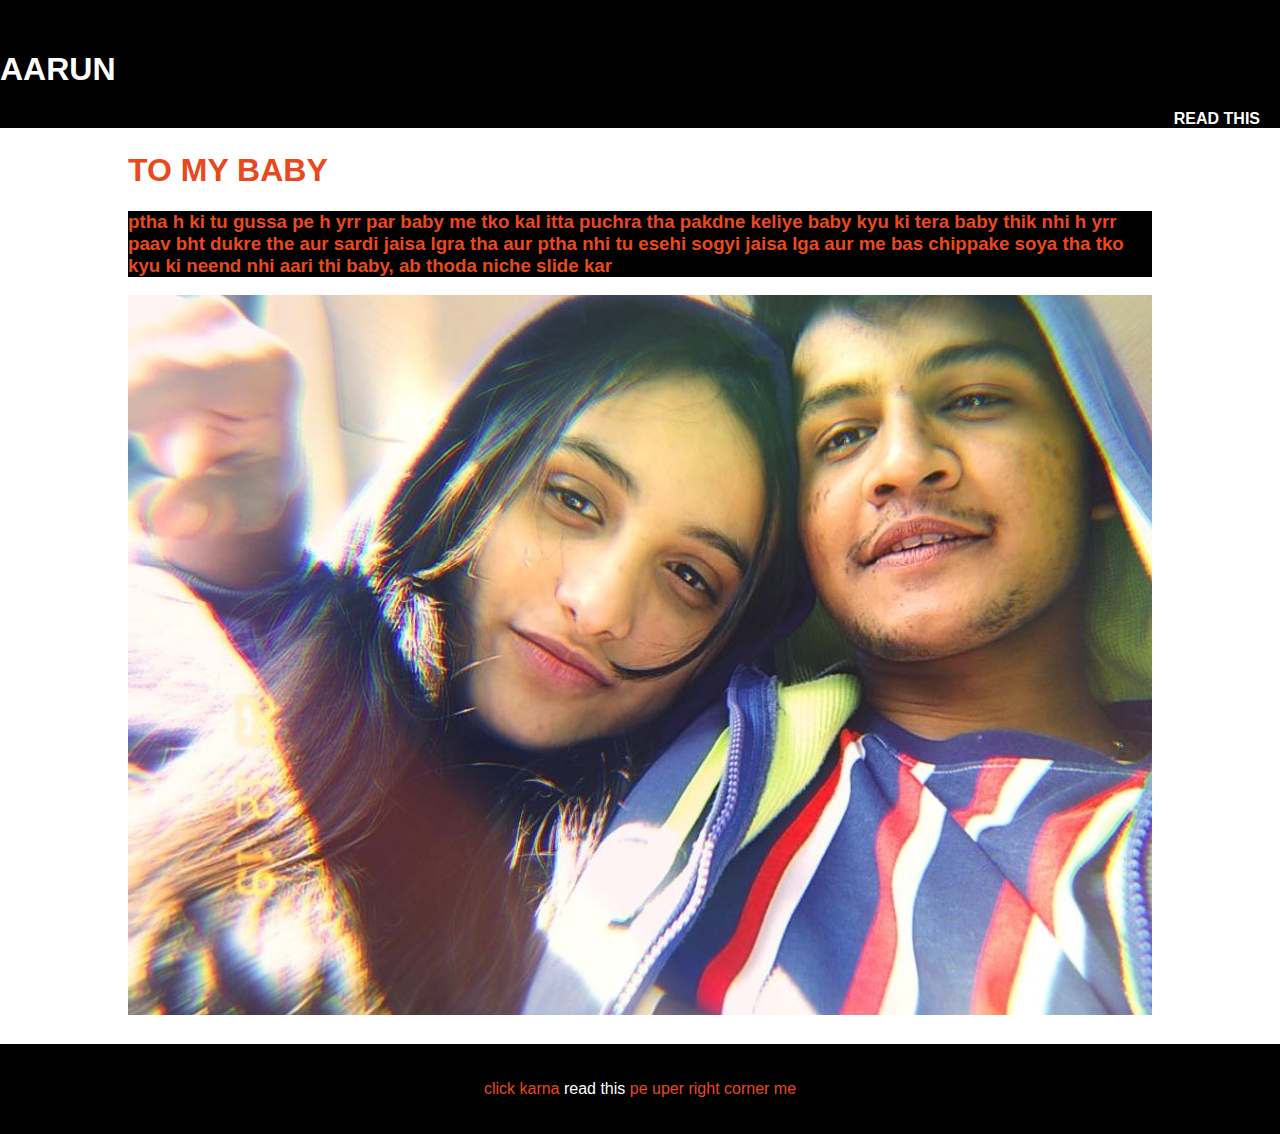
==== index.html @ 0bd6a7d3 "added" ====
<!DOCTYPE html>
<html lang="en" dir="ltr">
  <head>
    <meta charset="utf-8">
    <meta name="viewport" content="width=device-width">
    <link rel="stylesheet" type="text/css" href="./css/trail6.css">
    <title>just love</title>
  </head>
  <body>
    <header>
 <div class="head">
   <h1>AARUN</h1>
   </div>
<nav>
  <ul>
    <li><a href="read.html">READ THIS</a></li>
  </ul>
</nav>
      </header>
<showcase>
<div class="container">
<div class="overlay">
  <h1>TO MY BABY</h1>
  <h3> ptha h ki tu gussa pe h yrr par baby me tko kal itta puchra tha pakdne keliye baby kyu ki tera baby thik nhi h yrr paav bht dukre the aur sardi jaisa lgra tha aur ptha nhi tu esehi sogyi jaisa lga aur me bas chippake soya tha tko kyu ki neend nhi aari thi baby, ab thoda niche slide kar</h3>
  <img src="file/IMG_20191229_131117_253.jpg" alt="love">
  </div>
</div>
  </showcase>
<footer>
  <p>click karna <span style="color:#ffffff">read this</span> pe uper right corner me</p>
</footer>

  </body>
</html>
---- css/trail6.css ----
body{
  font-family: sans-serif;
  margin:0;
  padding:0;
background:url("file:///C:/Users/NARASIMHA/Desktop/wb1/file/IMG_20191229_131117_253.jpg");
}
header{
  font-weight:bold;
  overflow:hidden;
}
.container{
  width:80%;
  overflow:hidden;
  margin:auto;
}
.overlay h1{
  color:#e8491d;
}
h3{
  color:#e8491d;
  background-color: #000;
}

header{
  background:#000;
  color:#ffffff;
  padding-top:30px;
  min-height:70px;
  border-bottom:#ffffff 3px solid;
}
header a{
  color:#ffffff;
  text-decoration: none;
  text-transform: uppercase;
  font-size:16px;
}
p{
  background-color: #000;
}
ul{
  margin:0;
  padding:0;
}
header li{
  display:inline;
  padding:0px 20px;
}
header nav{
  float:right;
}
.box h1,p{
  color:#e8491d;
}
.active{
  color:#e8491d;
  font-weight:bold;
}
header a:hover{
  color:#cccccc;
  font-weight:bold;
}
#showcase{
  min-height:400px;
  text-align:center;
  color:#000;
}
#showcase h1{
  margin-top:100px;
  font-size: 55px;
  margin-bottom:10px;
  color:#e8491d;
}
#showcase p{
  font-size:20px;
  color:#ffffff;
}
#newsletter{
padding:15px;
color:#ffffff;
background:#35424a;
margin-bottom: 10px;
}
#newsletter h1{
  float:left;
}
#newsletter form{
  float:right;
  margin-top:15px;
}
#newsletter input[type="email"]{
  padding:4px;
  height:25px;
  width:250px;
}
.btn1{
  height:38px;
  background:#e8941d;
  border:0;
  padding-left:20px;
  padding-right:20px;
  color:#ffffff;
}
#boxes{
  margin-top:20px;
}
.box{
  text-align:center;
  float:left;
  width:30%;
  padding:10px;
}
.box img{
width:280px;
}
footer{
padding:20px;
margin-top:5px;
margin-top:25px;
background:#000;
text-align:center;
color:#ffffff;
}
aside{
  float:right;
  margin-top:10px;
  width:30%;
}
article{
  float:left;
  width:65%;
}
.dark{
  padding:15px;
  background:#35424a;
  color:#ffffff;
  margin-top:10px;
  margin-bottom:10px;
}
#services li{
  list-style: none;
  padding:20px;
  margin-bottom:5px;
  background:#e6e6e6;
  border: #cccccc solid 1px;
}
.quote textarea{
  width:90%;
  padding:5px;
}
/*media queries*/
@media(max-width:768px){
#branding,header nav,header nav li,#newsletter h1,#newsletter form,.box,
#main-col,aside .dark{
  float:none;
  text-align:center;
  width:100%;
}
header{
  padding-bottom:20px;
}
#showcase h1{
  margin-top:40px;
}
#newsletter button{
display:block;
width:100%;
}
#newsletter form input[type="email"]{
  margin-bottom:5px;
  width:100%;
}


}
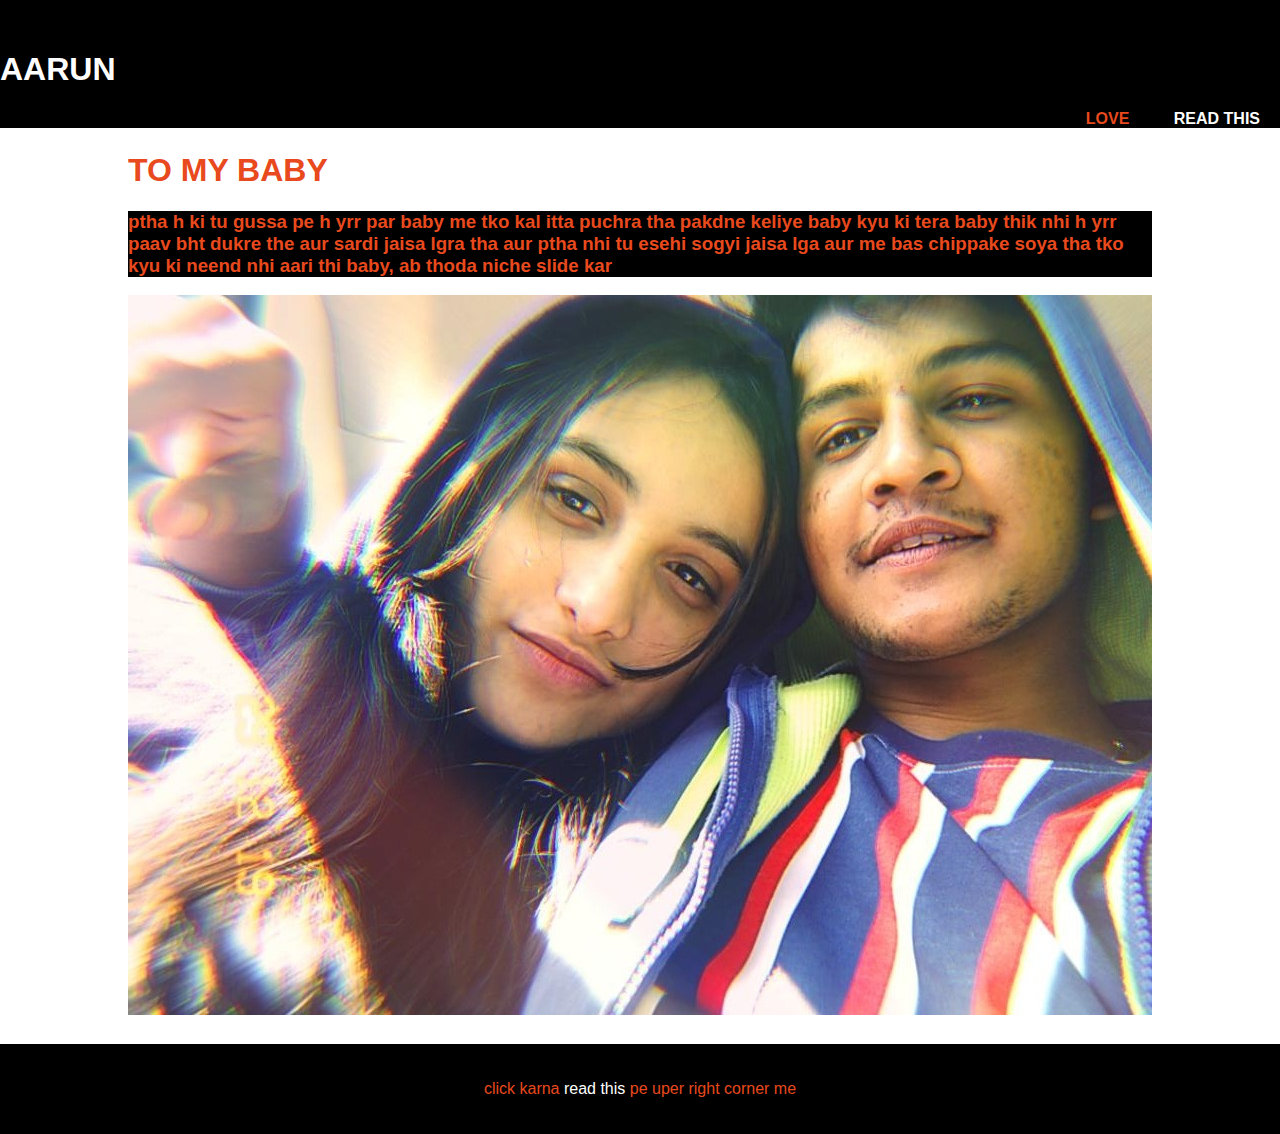
==== commit 926f87b7: "added" ====
--- a/index.html
+++ b/index.html
@@ -13,6 +13,7 @@
    </div>
 <nav>
   <ul>
+    <li><a href="index.html" class='active'>LOVE</a></li>
     <li><a href="read.html">READ THIS</a></li>
   </ul>
 </nav>
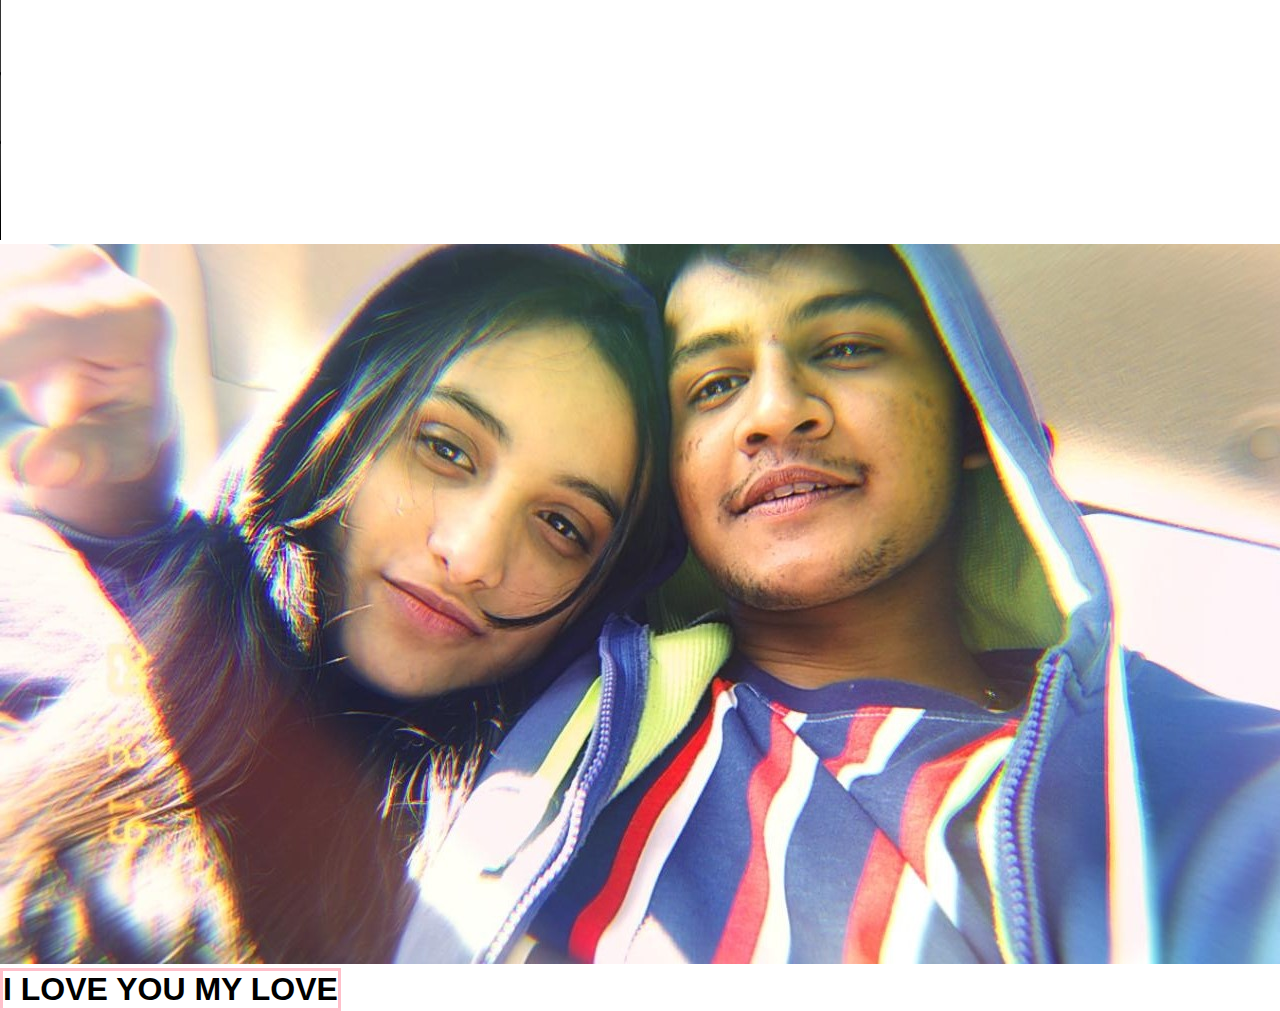
==== commit 08eff6f2: "added new files" ====
--- a/index.html
+++ b/index.html
@@ -1,35 +1,15 @@
 <!DOCTYPE html>
 <html lang="en" dir="ltr">
-  <head>
-    <meta charset="utf-8">
-    <meta name="viewport" content="width=device-width">
-    <link rel="stylesheet" type="text/css" href="./css/trail6.css">
-    <title>just love</title>
-  </head>
-  <body>
-    <header>
- <div class="head">
-   <h1>AARUN</h1>
-   </div>
-<nav>
-  <ul>
-    <li><a href="index.html" class='active'>LOVE</a></li>
-    <li><a href="read.html">READ THIS</a></li>
-  </ul>
-</nav>
-      </header>
-<showcase>
-<div class="container">
-<div class="overlay">
-  <h1>TO MY BABY</h1>
-  <h3> ptha h ki tu gussa pe h yrr par baby me tko kal itta puchra tha pakdne keliye baby kyu ki tera baby thik nhi h yrr paav bht dukre the aur sardi jaisa lgra tha aur ptha nhi tu esehi sogyi jaisa lga aur me bas chippake soya tha tko kyu ki neend nhi aari thi baby, ab thoda niche slide kar</h3>
-  <img src="file/IMG_20191229_131117_253.jpg" alt="love">
-  </div>
-</div>
-  </showcase>
-<footer>
-  <p>click karna <span style="color:#ffffff">read this</span> pe uper right corner me</p>
-</footer>
-
-  </body>
+<head>
+ <title>MY LOVE BIRTHDAY</title>
+ <link rel="stylesheet" href="bday.css">
+</head>
+<body>
+ <video width="320" height="240" controls>
+   <source src=”http://techslides.com/demos/sample-videos/small.ogv” type=video/ogg>
+   <source src="video/bdaybash.mp4" type=video/mp4>
+ </video>
+<img src="video/IMG_20191229_131117_253.jpg" alt="love">
+ <h1>I love you my love</h1>
+</body>
 </html>
--- a/bday.css
+++ b/bday.css
@@ -0,0 +1,171 @@
+body{
+  font-family: sans-serif;
+  margin:0;
+  padding:0;
+background:url("file:///D:/Documents/video/IMG_20191229_131117_253.jpg");
+}
+header{
+  font-weight:bold;
+  overflow:hidden;
+}
+.container{
+  width:80%;
+  overflow:hidden;
+  margin:auto;
+}
+.overlay h1{
+  color:#e8491d;
+}
+h3{
+  color:#e8491d;
+  background-color: #000;
+}
+
+header{
+  background:#000;
+  color:#ffffff;
+  padding-top:30px;
+  min-height:70px;
+  border-bottom:#ffffff 3px solid;
+}
+header a{
+  color:#ffffff;
+  text-decoration: none;
+  text-transform: uppercase;
+  font-size:16px;
+}
+h1{
+  background-color: white;
+  text-transform: uppercase;
+  text-align:center;
+  border: 3px solid pink;
+  vertical-align:bottom;
+  display:table-cell;
+}
+ul{
+  margin:0;
+  padding:0;
+}
+header li{
+  display:inline;
+  padding:0px 20px;
+}
+header nav{
+  float:right;
+}
+.box h1,p{
+  color:#e8491d;
+}
+.active{
+  color:#e8491d;
+  font-weight:bold;
+}
+header a:hover{
+  color:#cccccc;
+  font-weight:bold;
+}
+#showcase{
+  min-height:400px;
+  text-align:center;
+  color:#000;
+}
+#showcase h1{
+  margin-top:100px;
+  font-size: 55px;
+  margin-bottom:10px;
+  color:#e8491d;
+}
+#showcase p{
+  font-size:20px;
+  color:#ffffff;
+}
+#newsletter{
+padding:15px;
+color:#ffffff;
+background:#35424a;
+margin-bottom: 10px;
+}
+#newsletter h1{
+  float:left;
+}
+#newsletter form{
+  float:right;
+  margin-top:15px;
+}
+#newsletter input[type="email"]{
+  padding:4px;
+  height:25px;
+  width:250px;
+}
+.btn1{
+  height:38px;
+  background:#e8941d;
+  border:0;
+  padding-left:20px;
+  padding-right:20px;
+  color:#ffffff;
+}
+#boxes{
+  margin-top:20px;
+}
+.box{
+  text-align:center;
+  float:left;
+  width:30%;
+  padding:10px;
+}
+.box img{
+width:280px;
+}
+footer{
+padding:20px;
+margin-top:5px;
+margin-top:25px;
+background:#000;
+text-align:center;
+color:#ffffff;
+}
+aside{
+  float:right;
+  margin-top:10px;
+  width:30%;
+}
+article{
+  float:left;
+  width:65%;
+}
+.dark{
+  padding:15px;
+  background:#35424a;
+  color:#ffffff;
+  margin-top:10px;
+
+/*media queries*/
+@media(max-width:768px){
+#branding,header nav,header nav li,#newsletter h1,#newsletter form,.box,
+#main-col,aside .dark{
+  float:none;
+  text-align:center;
+  width:100%;
+}
+header{
+  padding-bottom:20px;
+}
+#showcase h1{
+  margin-top:40px;
+}
+.overlay img{
+  width:50%;
+  height:75%;
+}
+#newsletter button{
+display:block;
+width:100%;
+}
+#newsletter form input[type="email"]{
+  margin-bottom:5px;
+  width:100%;
+}
+
+
+}
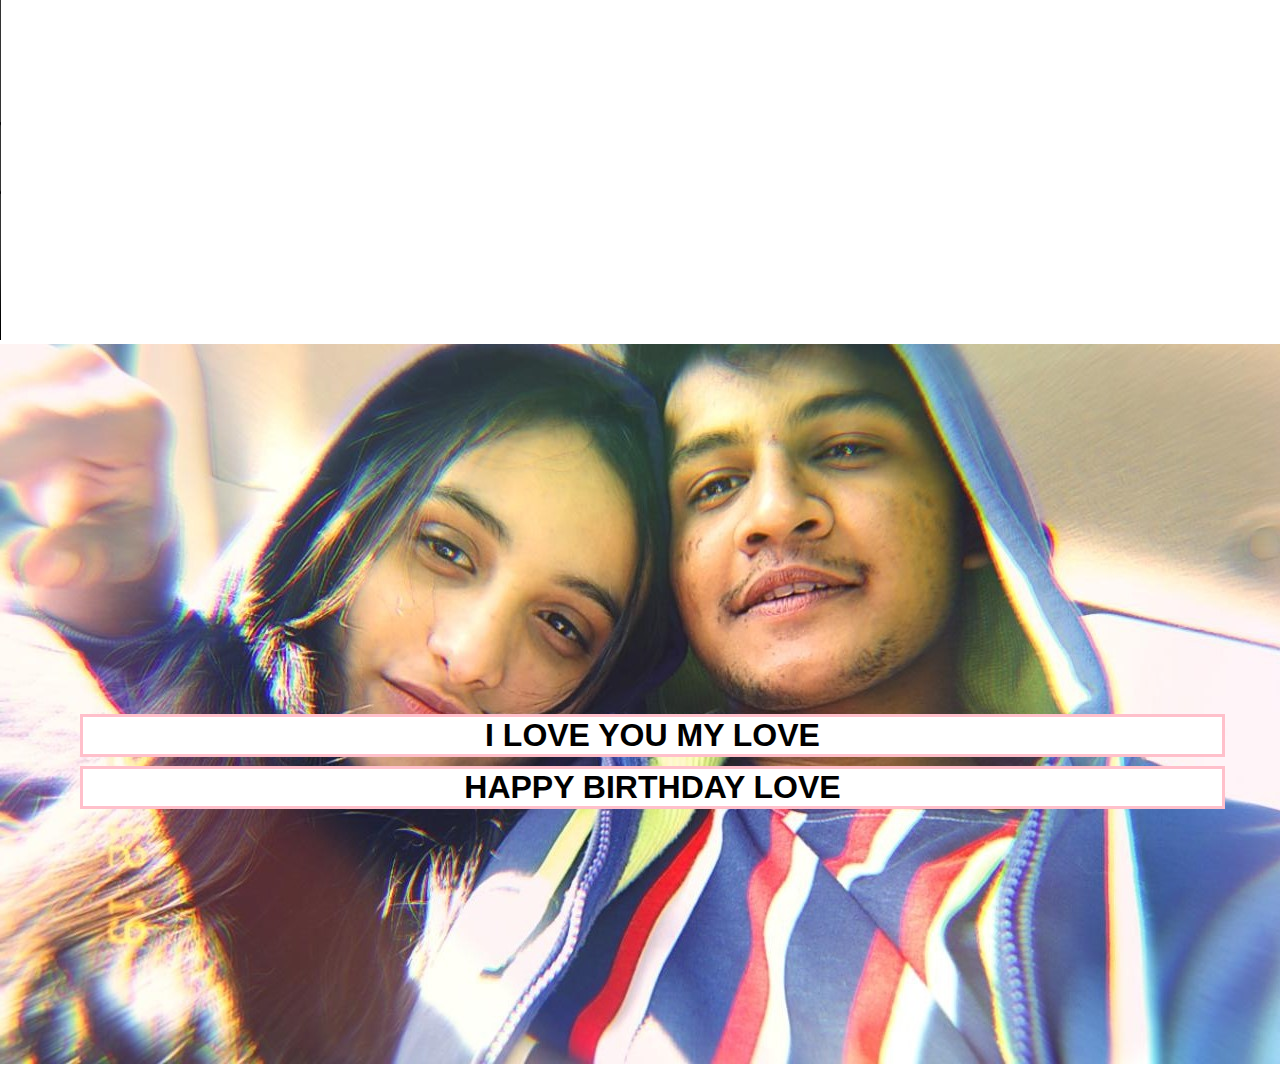
==== commit 18ca6b8e: "a" ====
--- a/index.html
+++ b/index.html
@@ -5,11 +5,12 @@
  <link rel="stylesheet" href="bday.css">
 </head>
 <body>
- <video width="320" height="240" controls>
+ <video width="420" height="340" controls>
    <source src=”http://techslides.com/demos/sample-videos/small.ogv” type=video/ogg>
    <source src="video/bdaybash.mp4" type=video/mp4>
  </video>
 <img src="video/IMG_20191229_131117_253.jpg" alt="love">
- <h1>I love you my love</h1>
+ <h1 style = "position:absolute;right:55px; left:80px;top:693px;">  I love you my love  </h1>
+ <h1 style = "position:absolute;right:55px; left:80px;top:745px;"> Happy birthday love</h1>
 </body>
 </html>
